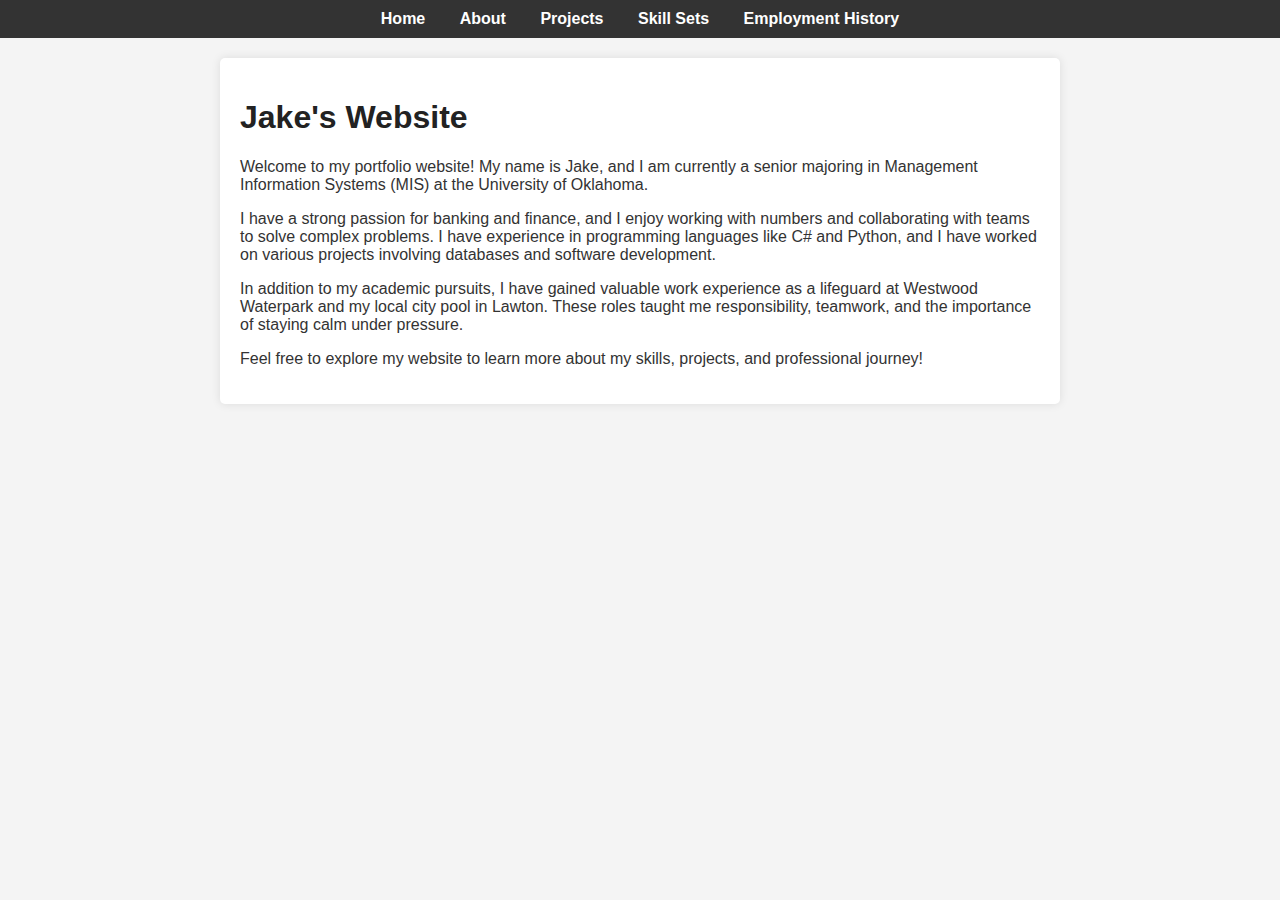
==== about.html @ fbe9f537 "adding untracked files" ====
﻿<!DOCTYPE html>
<html lang="en">
<head>
    <meta charset="UTF-8">
    <meta name="viewport" content="width=device-width, initial-scale=1.0">
    <title>About</title>
    <link rel="stylesheet" href="PersonalSite.css">
</head>
<body>
    <nav>
        <ul>
            <li><a href="index.html">Home</a></li>
            <li><a href="about.html">About</a></li>
            <li><a href="projects.html">Projects</a></li>
            <li><a href="skills.html">Skill Sets</a></li>
            <li><a href="employment.html">Employment History</a></li>
        </ul>
    </nav>
    <main>
        <h1>Jake's Website</h1>
        <p>Welcome to my portfolio website! My name is Jake, and I am currently a senior majoring in Management Information Systems (MIS) at the University of Oklahoma.</p>
        <p>I have a strong passion for banking and finance, and I enjoy working with numbers and collaborating with teams to solve complex problems. I have experience in programming languages like C# and Python, and I have worked on various projects involving databases and software development.</p>
        <p>In addition to my academic pursuits, I have gained valuable work experience as a lifeguard at Westwood Waterpark and my local city pool in Lawton. These roles taught me responsibility, teamwork, and the importance of staying calm under pressure.</p>
        <p>Feel free to explore my website to learn more about my skills, projects, and professional journey!</p>
    </main>
</body>
</html>
---- PersonalSite.css ----
body {
    font-family: 'Arial', sans-serif;
    margin: 0;
    padding: 0;
    background-color: #f4f4f4;
    color: #333;
}

h1, h2, h3 {
    color: #222;
}

nav {
    background-color: #333;
    padding: 10px 0;
    text-align: center;
}

    nav ul {
        list-style: none;
        margin: 0;
        padding: 0;
    }

        nav ul li {
            display: inline;
            margin: 0 15px;
        }

            nav ul li a {
                color: white;
                text-decoration: none;
                font-weight: bold;
            }

                nav ul li a:hover {
                    text-decoration: underline;
                }

main {
    max-width: 800px;
    margin: 20px auto;
    background: white;
    padding: 20px;
    border-radius: 5px;
    box-shadow: 0 0 10px rgba(0, 0, 0, 0.1);
}

footer {
    text-align: center;
    padding: 10px;
    background-color: #333;
    color: white;
}
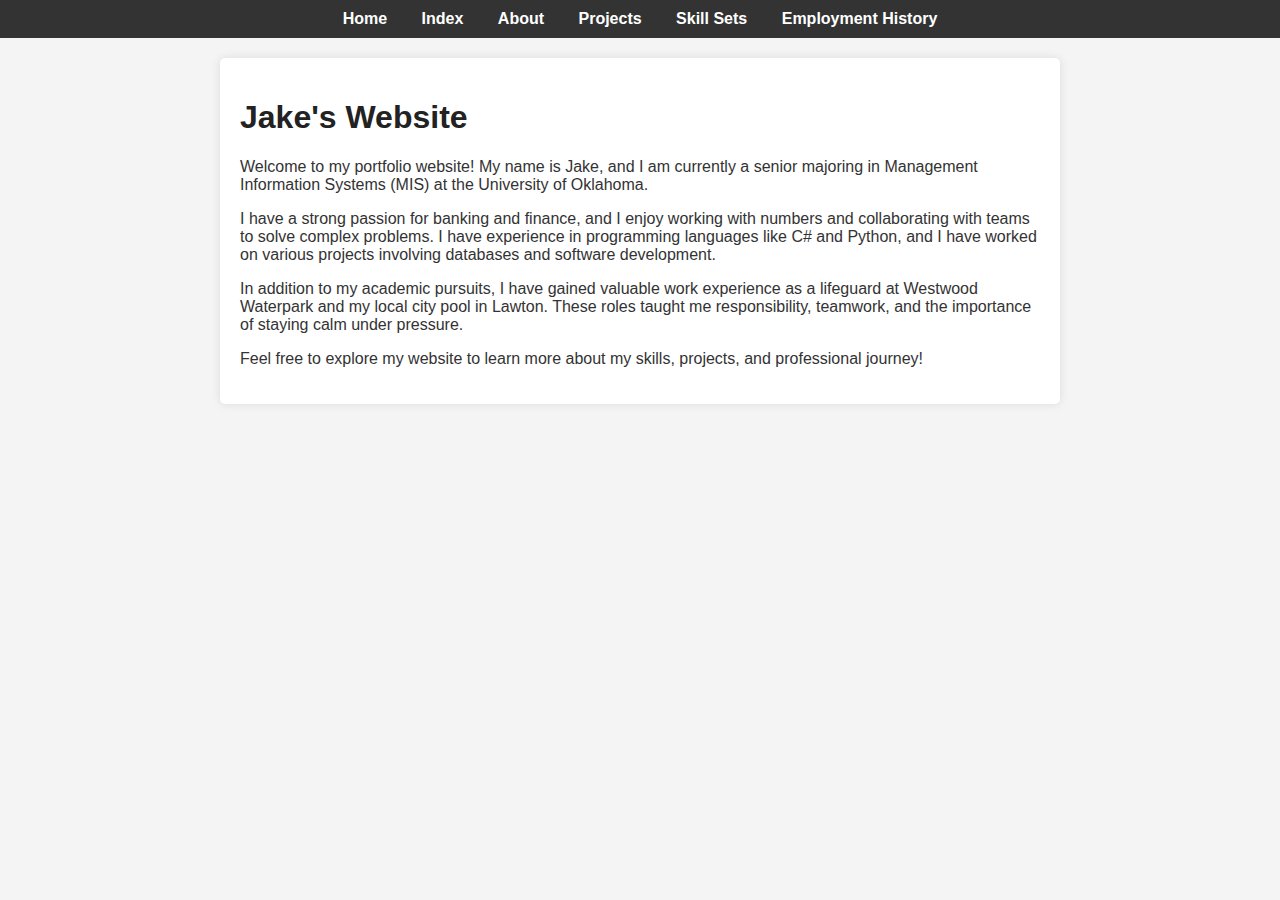
==== commit c4ac244e: "hope" ====
--- a/about.html
+++ b/about.html
@@ -9,7 +9,8 @@
 <body>
     <nav>
         <ul>
-            <li><a href="index.html">Home</a></li>
+            <li><a href="home.html">Home</a></li>
+            <li><a href="index.html">Index</a></li>
             <li><a href="about.html">About</a></li>
             <li><a href="projects.html">Projects</a></li>
             <li><a href="skills.html">Skill Sets</a></li>
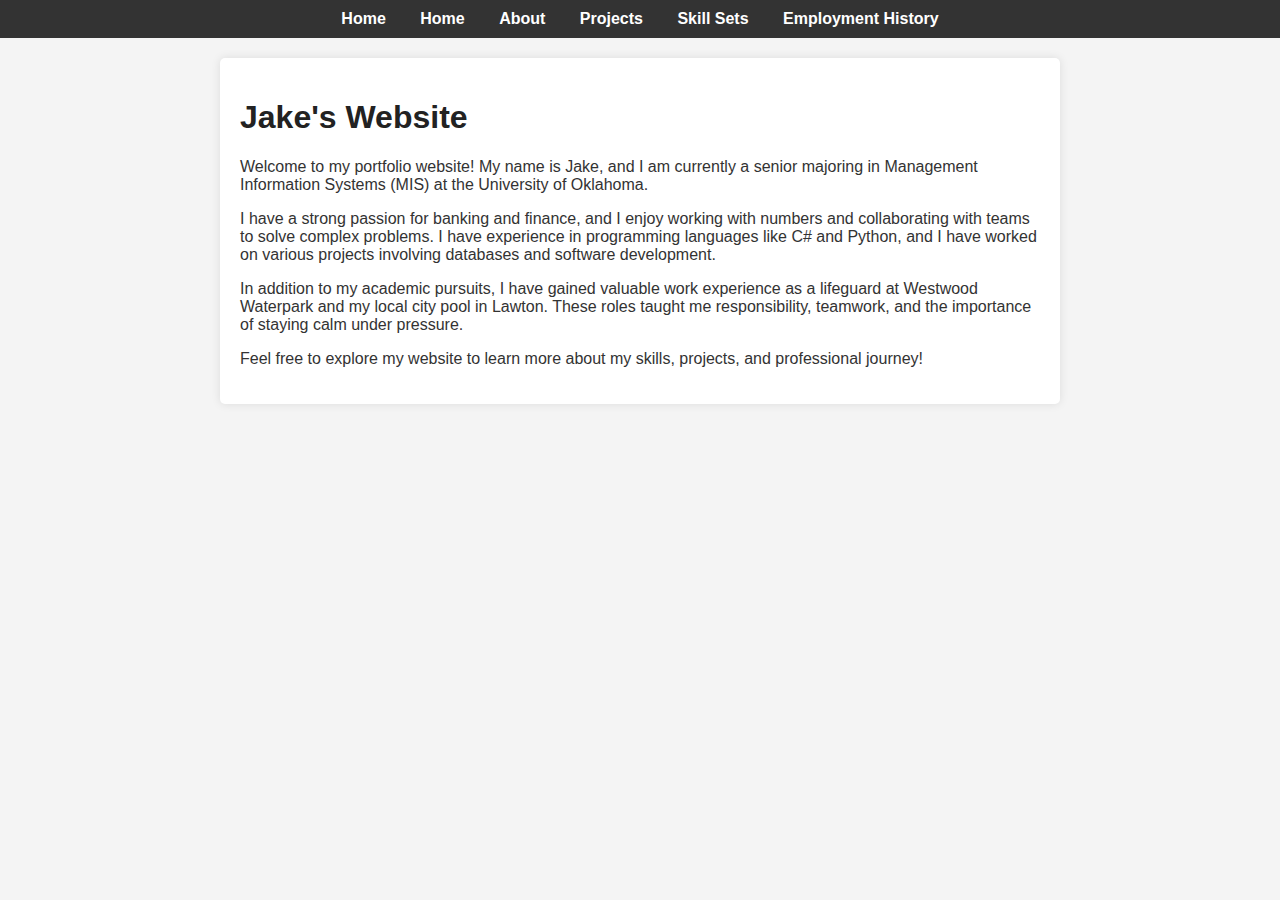
==== commit d27f4e3b: "hope" ====
--- a/about.html
+++ b/about.html
@@ -10,7 +10,7 @@
     <nav>
         <ul>
             <li><a href="home.html">Home</a></li>
-            <li><a href="index.html">Index</a></li>
+            <li><a href="index.html">Home</a></li>
             <li><a href="about.html">About</a></li>
             <li><a href="projects.html">Projects</a></li>
             <li><a href="skills.html">Skill Sets</a></li>
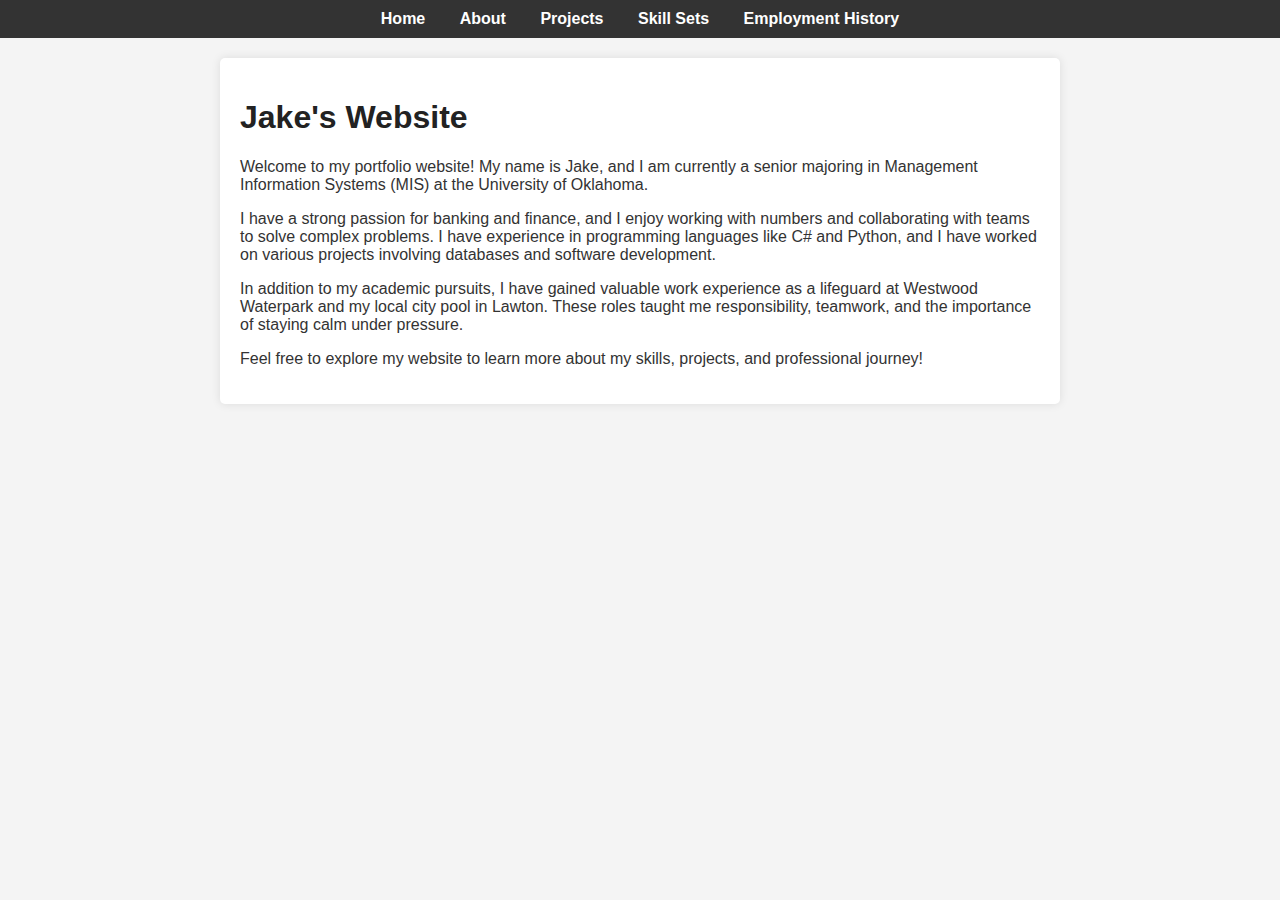
==== commit 4dcfb979: "removed redundancy" ====
--- a/about.html
+++ b/about.html
@@ -10,7 +10,6 @@
     <nav>
         <ul>
             <li><a href="home.html">Home</a></li>
-            <li><a href="index.html">Home</a></li>
             <li><a href="about.html">About</a></li>
             <li><a href="projects.html">Projects</a></li>
             <li><a href="skills.html">Skill Sets</a></li>
